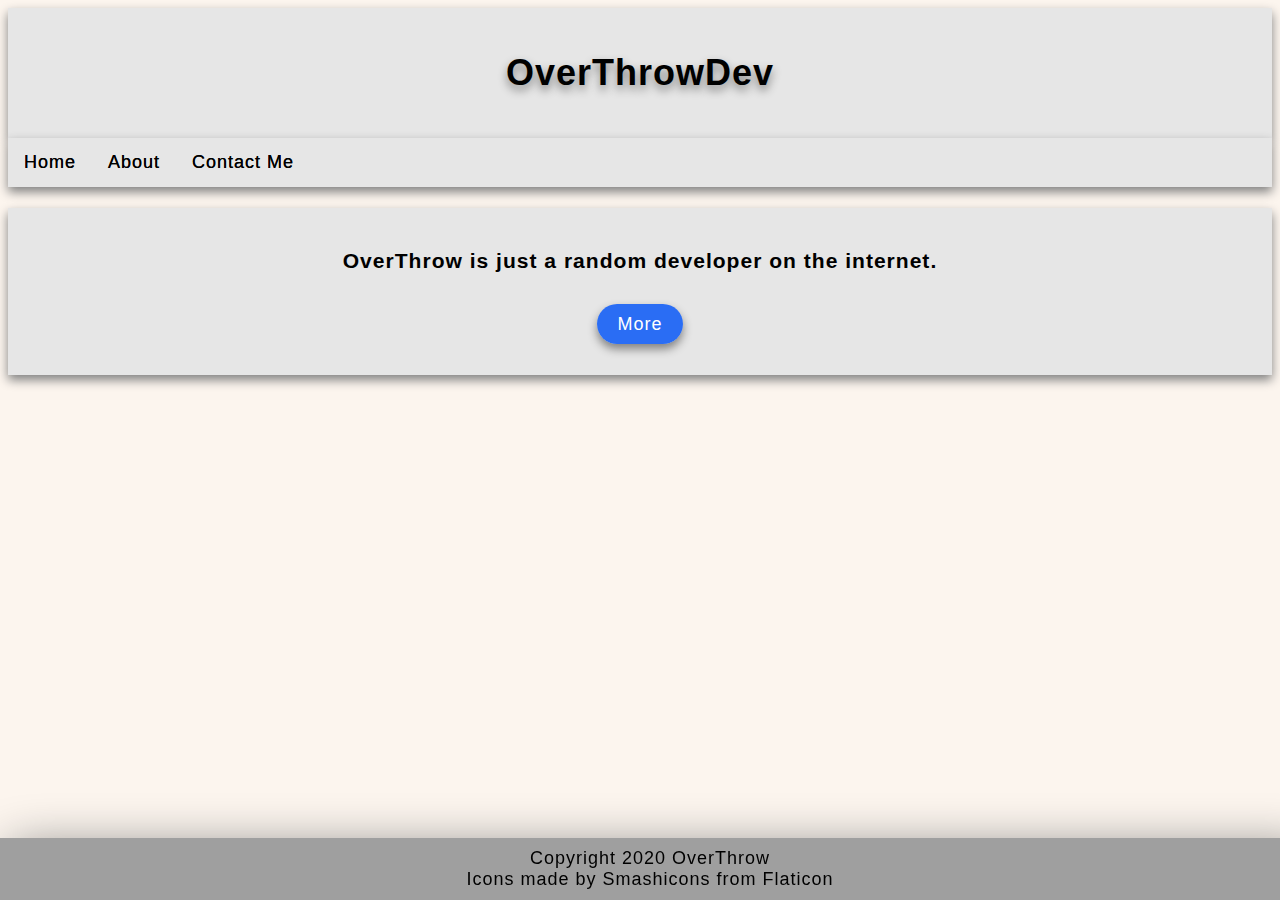
==== index.html @ 32efac1f "Update index.html" ====
<!DOCTYPE = HTML>
<html>
 <head>
   <title>OverThrowDev</title>
   <script src="/cdn-cgi/apps/head/tmLLcnDXTZD7e1HZuR4adHT2jso.js"></script>
   <link href="css.css" rel="stylesheet" type="text/css">
   <link href="/code.png" rel="icon" type="img/png">
   <meta http-equiv="Cache-Control" content="no-cache, no-store, must-revalidate">
   <meta http-equiv="Pragma" content="no-cache">
   <meta http-equiv="Expires" content="0">
  </head>
  <div class="header">
    <center><h1>OverThrowDev</h1></center>
 </div>
    
   <div class="navbar">
    <a href="/">Home</a>
    <a href="/about">About</a>
    <a href="/contact">Contact Me</a>
   </div>
    
    <br>
    
    <div class="textHolder">
      <h3>OverThrow is just a random developer on the internet.</h3>
      
            <div class="btn">
       <a href="/about">More</a>
    </div>
  </div>
      
 <div class="footer">
    Copyright 2020 OverThrow <div>Icons made by <a href="https://www.flaticon.com/authors/smashicons" title="Smashicons">Smashicons</a> from <a href="https://www.flaticon.com/" title="Flaticon">Flaticon</a></div>
 </div>

</html>
---- css.css ----
body{font-family:'Droid Sans',sans-serif;letter-spacing:1px;background-color:#000306;color:white;text-align:center;}
a{color:#62BECB;}
a:hover{color:#82DEEB;}
ul{line-height:150%;}
ul,p{margin-top:5px;margin-bottom:0;}
form ul{list-style-type:none;padding-left:25px;}
input[type=text]{width:640px;max-width:calc(100% - 8em);}
#error{border:1px dotted white;background:brown;display:none;padding:5px 10px;margin:30px 10px;}
.container{background-color:#3F4038;border-color:#5B3E38;width:760px;margin:40px auto;text-align:left;max-width:calc(100% - 10px);border-style:solid;border-width:1px;border-radius:10px;-moz-border-radius:10px;-webkit-border-radius:10px; overflow:hidden;}
.main{background-image: linear-gradient(navy, blue);}
.button{
  background-color:aqua
}
input {
  box-shadow: 0px 5px 10px grey;
  border: none;
  background-color: hsl(0, 0%, 90%);
  color: black;
  transition-duration: 0.4s;
}

input:hover {
  background-color: hsl(0, 0%, 80%);
  color: black;
  transition-duration: 0.4s;
}

.header {
  background-color: hsl(0, 0%, 90%);
  color: black;
  padding: 20px;
  font-family: 'Open Sans', sans-serif;
  text-shadow: 0px 5px 10px grey;
  box-shadow: 0px 5px 10px grey;
}

body {
  background-color: #fcf5ee;
  color: black;
  font-family: 'Open Sans', sans-serif;
  font-size: 18px;
}

.textHolder {
  background-color: hsl(0, 0%, 90%);
  color: black;
  font-family: 'Open Sans', sans-serif;
  box-shadow: 0px 5px 10px grey;
  padding: 20px;
}

.navbar {
  overflow: hidden;
  background-color: hsl(0, 0%, 90%);
  color: black;
  box-shadow: 0px 5px 10px grey;
}

.navbar a {
  float: left;
  display: block;
  color: black;
  text-align: center;
  padding: 14px 16px;
  text-decoration: none;
  text-shadow: 0px 0px 0px black;
}

.navbar a:hover {
  background-color: hsl(0, 0%, 80%);
  color: black;
  transition-duration: 0.4s;
}

.footer {
  position: fixed;
  left: 0;
  bottom: 0;
  width: 100%;
  padding: 10px;
  background-color: #9F9F9F;
  box-shadow: 10px 10px 50px grey;
  color: black;
  text-align: center;
}

.footer a {
  color: black;
  text-decoration: none;
}

.img {
  background-image: url("https://cdn.glitch.com/f11cddb4-cc4c-4e35-b19d-fe3fa43679c8%2Fthumbnails%2F76c3d72d-59be-4035-af74-a4cef12c9b34.image.png?1580323670884");
}

.btn{
  padding: 20px;
}
.btn a {
  text-decoration: none;
  color: white;
  padding: 10px 20px;
  box-shadow: 0px 5px 10px grey;
  border: none;
  transition-duration: 0.4s;
  background-color: hsl(220, 90%, 56%);
  border-radius: 50px;
}

.btn a:hover {
  background-color: hsl(220, 90%, 42%);
}
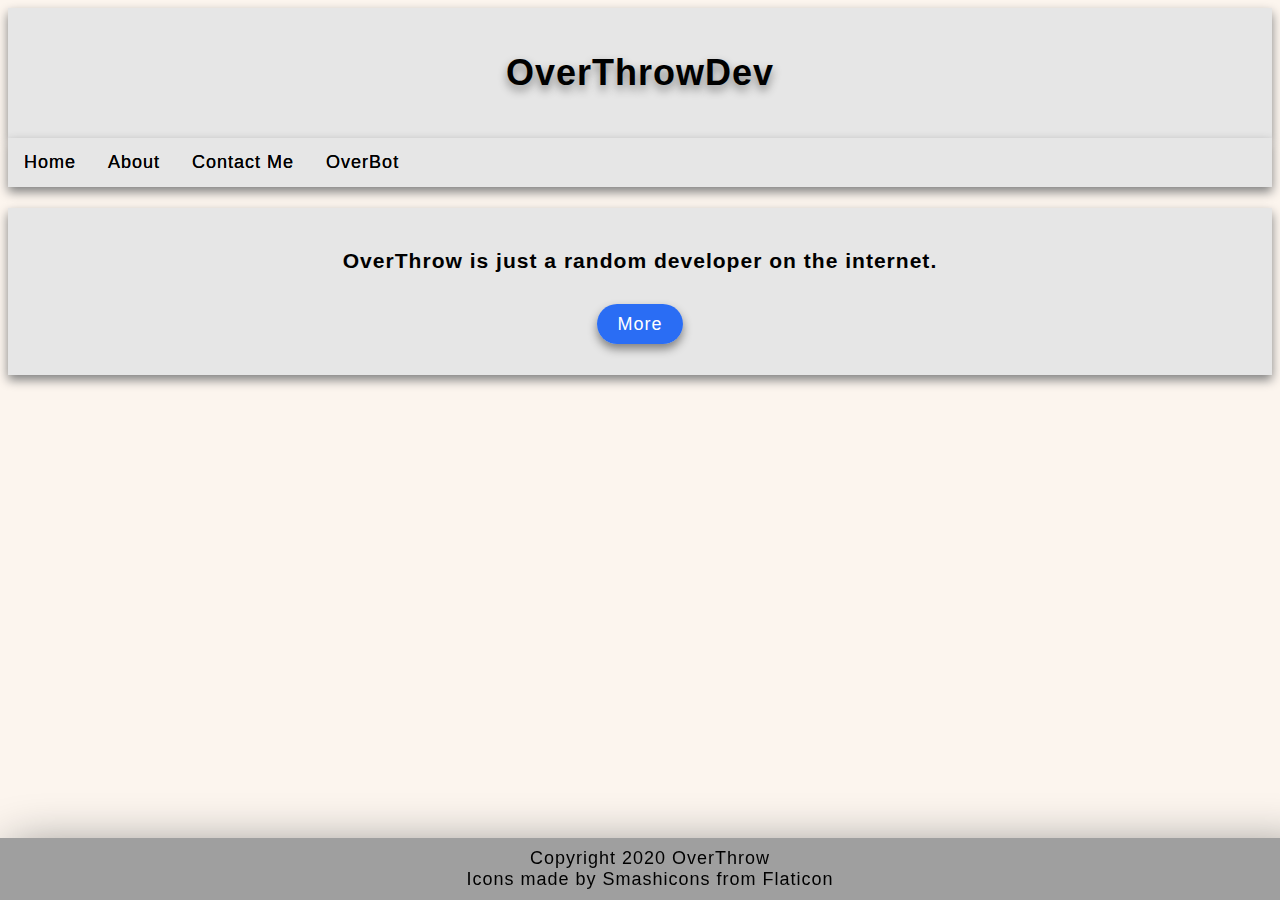
==== commit c3cd56b8: "Update index.html" ====
--- a/index.html
+++ b/index.html
@@ -1,4 +1,4 @@
-<!DOCTYPE = HTML>
+<!DOCTYPE HTML>
 <html>
  <head>
    <title>OverThrowDev</title>
@@ -6,6 +6,7 @@
    <link href="css.css" rel="stylesheet" type="text/css">
    <link href="/code.png" rel="icon" type="img/png">
    <meta http-equiv="Cache-Control" content="no-cache, no-store, must-revalidate">
+   <meta name="viewport" content="width=device-width, initial-scale=1">
    <meta http-equiv="Pragma" content="no-cache">
    <meta http-equiv="Expires" content="0">
   </head>
@@ -17,6 +18,7 @@
     <a href="/">Home</a>
     <a href="/about">About</a>
     <a href="/contact">Contact Me</a>
+    <a href="overbot.overthrowdev.com">OverBot</a>
    </div>
     
     <br>
@@ -31,6 +33,11 @@
       
  <div class="footer">
     Copyright 2020 OverThrow <div>Icons made by <a href="https://www.flaticon.com/authors/smashicons" title="Smashicons">Smashicons</a> from <a href="https://www.flaticon.com/" title="Flaticon">Flaticon</a></div>
+    <script data-cfbadgetype="f" data-cfbadgeskin="icon" type="text/javascript">
+//<![CDATA[
+try{window.CloudFlare||function(){var a=window.document,b=a.createElement("script"),a=a.getElementsByTagName("script")[0];window.CloudFlare=[];b.type="text/javascript";b.async=!0;b.src="//ajax.cloudflare.com/cdn-cgi/nexp/cloudflare.js";a.parentNode.insertBefore(b,a)}(),CloudFlare.push(function(a){a(["cloudflare/badge"])})}catch(e$$5){try{console.error("CloudFlare badge code could not be loaded. "+e$$5.message)}catch(e$$6){}};
+//]]>
+</script>
  </div>
 
 </html>
--- a/css.css
+++ b/css.css
@@ -110,3 +110,8 @@
 .btn a:hover {
   background-color: hsl(220, 90%, 42%);
 }
+
+img {
+  width: 10%;
+  height 10%;
+}
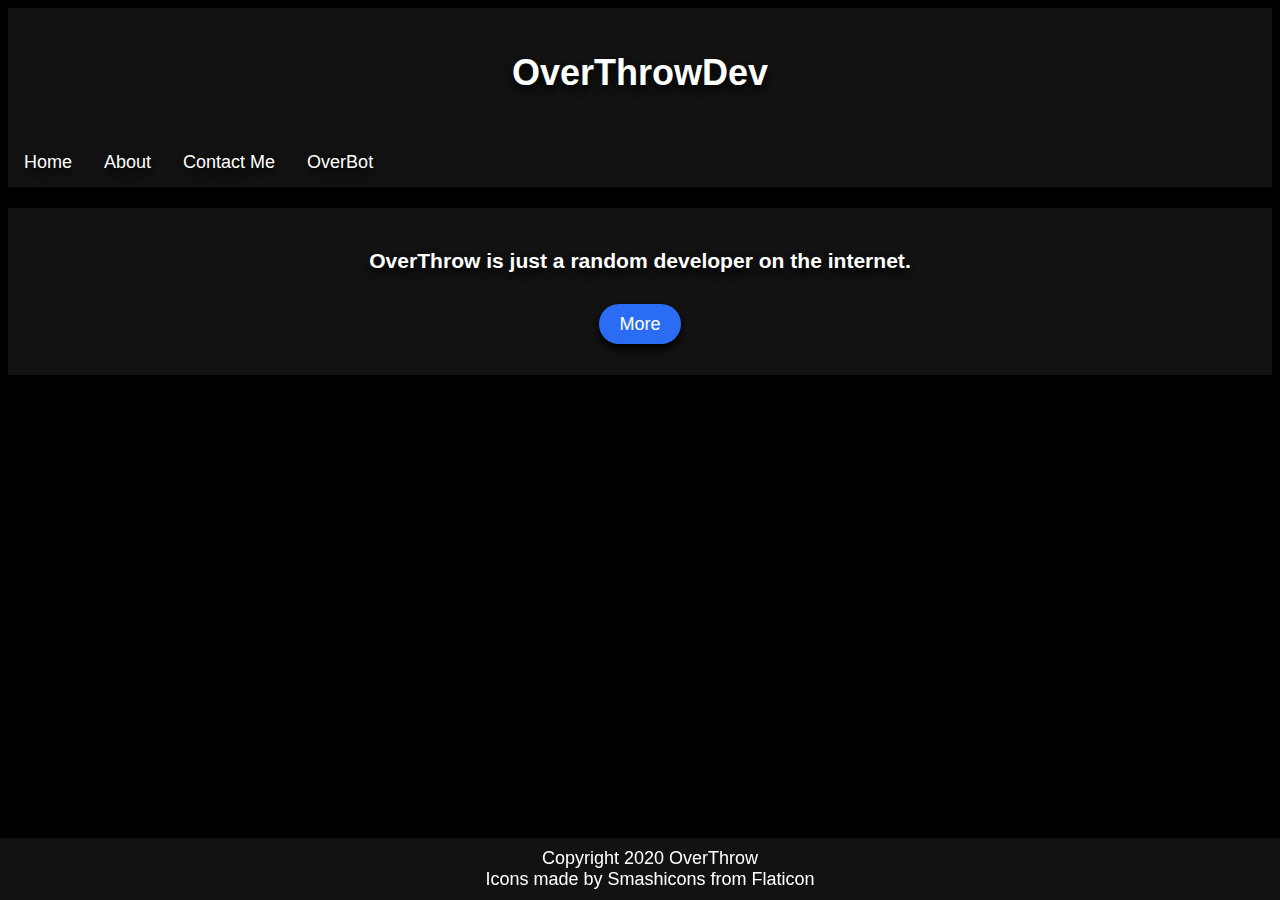
==== commit 4dc818cd: "Update index.html" ====
--- a/index.html
+++ b/index.html
@@ -18,17 +18,17 @@
     <a href="/">Home</a>
     <a href="/about">About</a>
     <a href="/contact">Contact Me</a>
-    <a href="overbot.overthrowdev.com">OverBot</a>
+    <a href="https://overbot.overthrowdev.com">OverBot</a>
    </div>
     
     <br>
     
     <div class="textHolder">
-      <h3>OverThrow is just a random developer on the internet.</h3>
+     <center><h3>OverThrow is just a random developer on the internet.</h3></center>
       
-            <div class="btn">
+            <center><div class="btn">
        <a href="/about">More</a>
-    </div>
+             </div></center>
   </div>
       
  <div class="footer">
--- a/css.css
+++ b/css.css
@@ -1,73 +1,50 @@
-body{font-family:'Droid Sans',sans-serif;letter-spacing:1px;background-color:#000306;color:white;text-align:center;}
-a{color:#62BECB;}
-a:hover{color:#82DEEB;}
-ul{line-height:150%;}
-ul,p{margin-top:5px;margin-bottom:0;}
-form ul{list-style-type:none;padding-left:25px;}
-input[type=text]{width:640px;max-width:calc(100% - 8em);}
-#error{border:1px dotted white;background:brown;display:none;padding:5px 10px;margin:30px 10px;}
-.container{background-color:#3F4038;border-color:#5B3E38;width:760px;margin:40px auto;text-align:left;max-width:calc(100% - 10px);border-style:solid;border-width:1px;border-radius:10px;-moz-border-radius:10px;-webkit-border-radius:10px; overflow:hidden;}
-.main{background-image: linear-gradient(navy, blue);}
-.button{
-  background-color:aqua
-}
-input {
-  box-shadow: 0px 5px 10px grey;
-  border: none;
-  background-color: hsl(0, 0%, 90%);
-  color: black;
-  transition-duration: 0.4s;
+.header {
+  background-color: #121212;
+  color: white;
+  padding: 20px;
+  font-family: 'Open Sans', sans-serif;
+  text-shadow: 0px 5px 10px black;
 }
 
-input:hover {
-  background-color: hsl(0, 0%, 80%);
-  color: black;
-  transition-duration: 0.4s;
-}
-
-.header {
-  background-color: hsl(0, 0%, 90%);
-  color: black;
-  padding: 20px;
-  font-family: 'Open Sans', sans-serif;
-  text-shadow: 0px 5px 10px grey;
-  box-shadow: 0px 5px 10px grey;
+h3 {
+  text-shadow: 0px 5px 10px black;
 }
 
 body {
-  background-color: #fcf5ee;
-  color: black;
+  text-align: center;
+  background-color: #000000;
+  color: white;
   font-family: 'Open Sans', sans-serif;
   font-size: 18px;
 }
 
 .textHolder {
-  background-color: hsl(0, 0%, 90%);
-  color: black;
+  text-align: center;
+  background-color: #121212;
+  color: white;
   font-family: 'Open Sans', sans-serif;
-  box-shadow: 0px 5px 10px grey;
+  box-shadow: 0px 5px 10px black;
   padding: 20px;
 }
 
 .navbar {
   overflow: hidden;
-  background-color: hsl(0, 0%, 90%);
-  color: black;
-  box-shadow: 0px 5px 10px grey;
+  background-color: #121212;
+  box-shadow: 0px 5px 10px black;
 }
 
 .navbar a {
   float: left;
   display: block;
-  color: black;
+  color: white;
   text-align: center;
   padding: 14px 16px;
   text-decoration: none;
-  text-shadow: 0px 0px 0px black;
+  text-shadow: 0px 5px 10px black;
 }
 
 .navbar a:hover {
-  background-color: hsl(0, 0%, 80%);
+  background-color: #b6867c;
   color: black;
   transition-duration: 0.4s;
 }
@@ -78,29 +55,29 @@
   bottom: 0;
   width: 100%;
   padding: 10px;
-  background-color: #9F9F9F;
-  box-shadow: 10px 10px 50px grey;
-  color: black;
+  background-color: #121212;
+  box-shadow: 10px 10px 50px black;
+  color: white;
   text-align: center;
 }
 
 .footer a {
-  color: black;
+  color: white;
   text-decoration: none;
 }
-
 .img {
   background-image: url("https://cdn.glitch.com/f11cddb4-cc4c-4e35-b19d-fe3fa43679c8%2Fthumbnails%2F76c3d72d-59be-4035-af74-a4cef12c9b34.image.png?1580323670884");
 }
 
 .btn{
+  position: center;
   padding: 20px;
 }
 .btn a {
   text-decoration: none;
   color: white;
   padding: 10px 20px;
-  box-shadow: 0px 5px 10px grey;
+  box-shadow: 0px 5px 10px black;
   border: none;
   transition-duration: 0.4s;
   background-color: hsl(220, 90%, 56%);
@@ -112,6 +89,7 @@
 }
 
 img {
+  position: center;
   width: 10%;
   height 10%;
 }
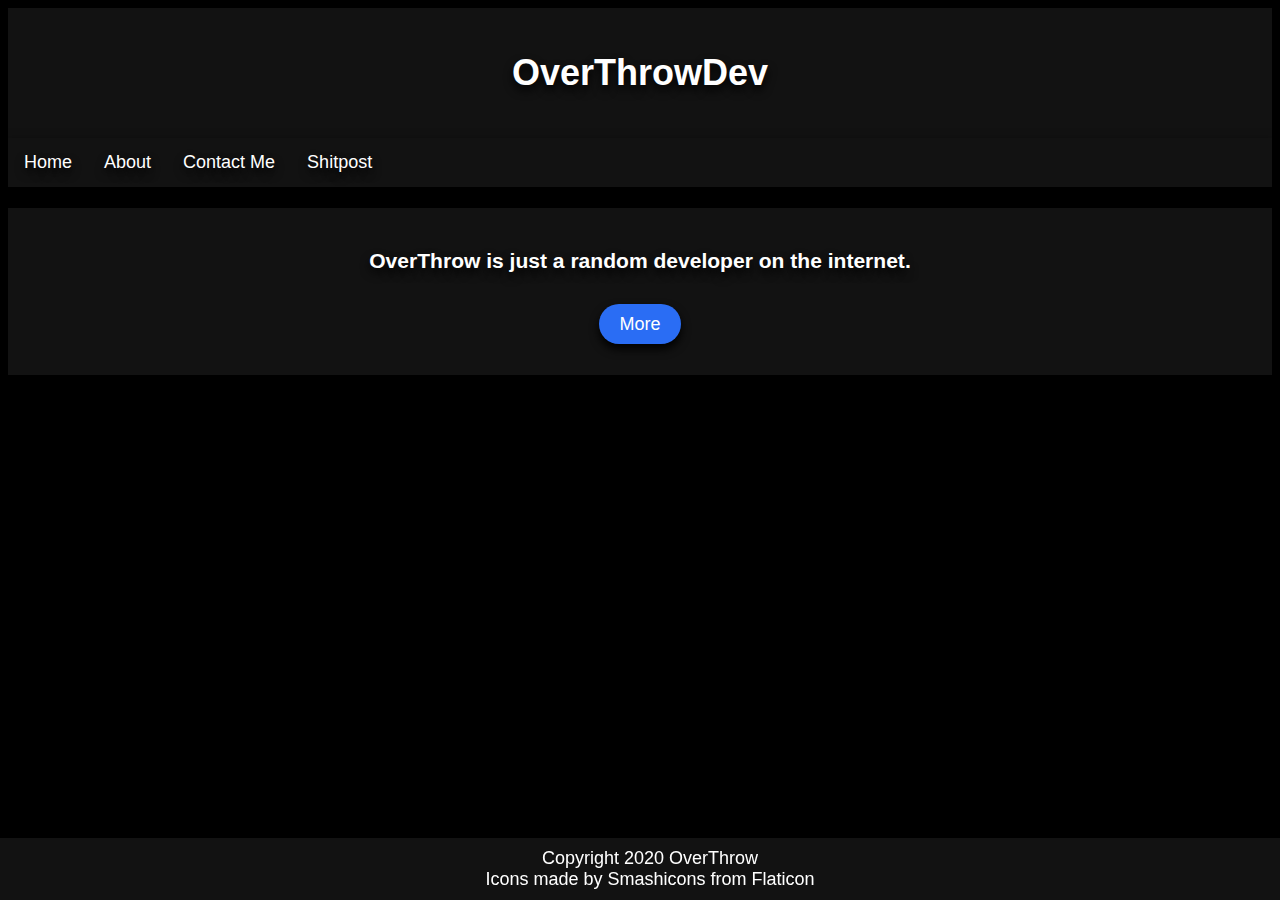
==== commit d07c3559: "Update index.html" ====
--- a/index.html
+++ b/index.html
@@ -18,7 +18,7 @@
     <a href="/">Home</a>
     <a href="/about">About</a>
     <a href="/contact">Contact Me</a>
-    <a href="https://overbot.overthrowdev.com">OverBot</a>
+    <a href="https://shitpost.overthrowdev.com">Shitpost</a>
    </div>
     
     <br>
